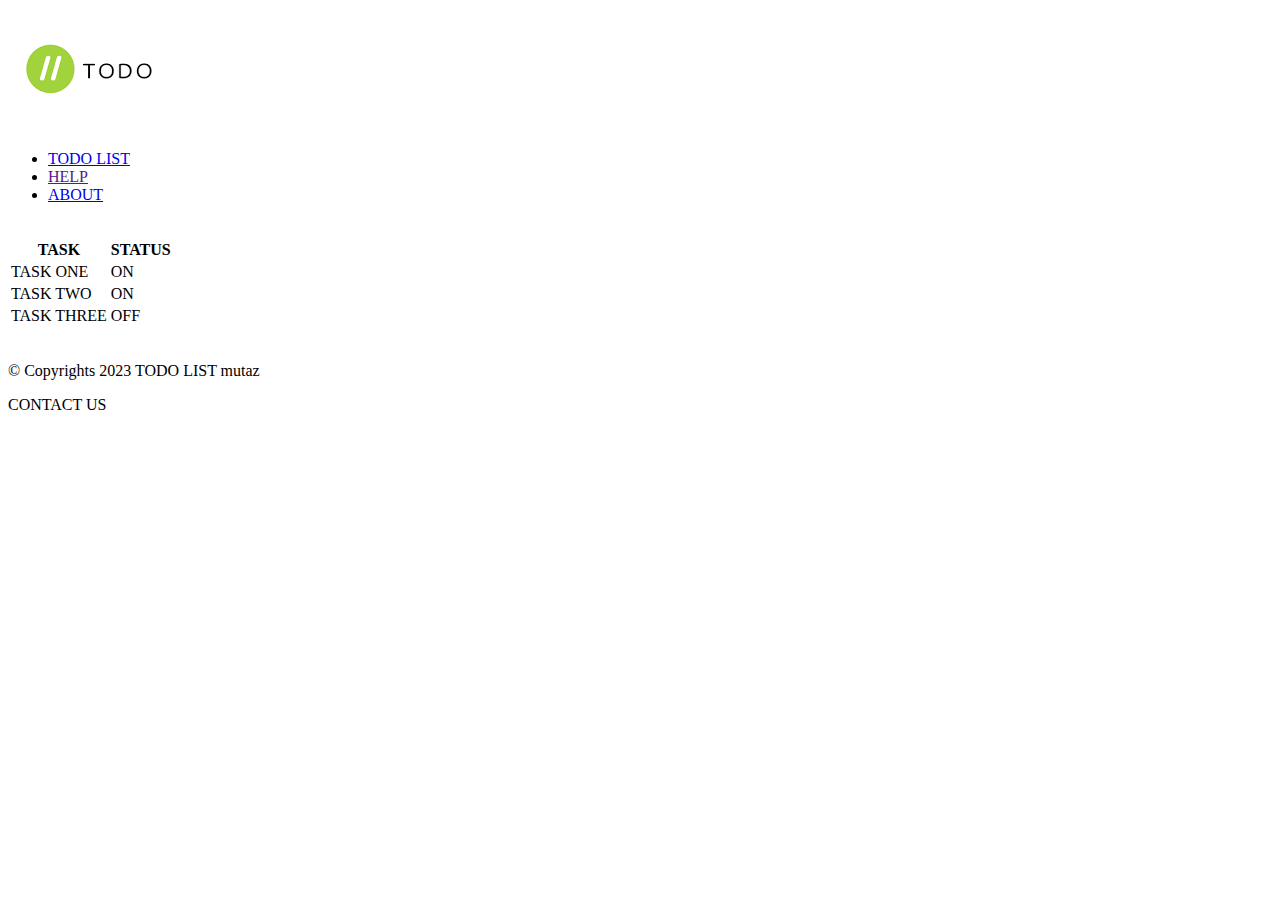
==== index.html @ 1676b74b "Todo List" ====
<!DOCTYPE html>
<html lang="en">
<head>
    <meta charset="UTF-8">
    <meta http-equiv="X-UA-Compatible" content="IE=edge">
    <meta name="viewport" content="width=device-width, initial-scale=1.0">
    <title>Todo List</title>
</head>
<body>
    <header>
        <section id="logo">
            <img src="./assets/images.png" alt="logo">
        </section>
        <nav>
            <ul>
                <li><a href="./index.html">TODO LIST</a></li>
                <li><a href="">HELP</a></li>
                <li><a href="./about.html">ABOUT</a></li>
            </ul>
        </nav>
        <br>
    </header>
    <main>
        <table id="table">
            <tr>
                <th>TASK</th>
                <th>STATUS</th>
            </tr>
            <tr>
                <td>TASK ONE</td>
                <td>ON</td>
            </tr>
            <tr>
                <td>TASK TWO</td>
                <td>ON</td>
            </tr>
            <tr>
                <td>TASK THREE</td>
                <td>OFF</td>
            </tr>
        </table>
        <br>
    </main>
    <footer>
        <p>&#169; Copyrights 2023 TODO LIST mutaz </p>
        <p>CONTACT US</p>
    </footer>
</body>
</html>
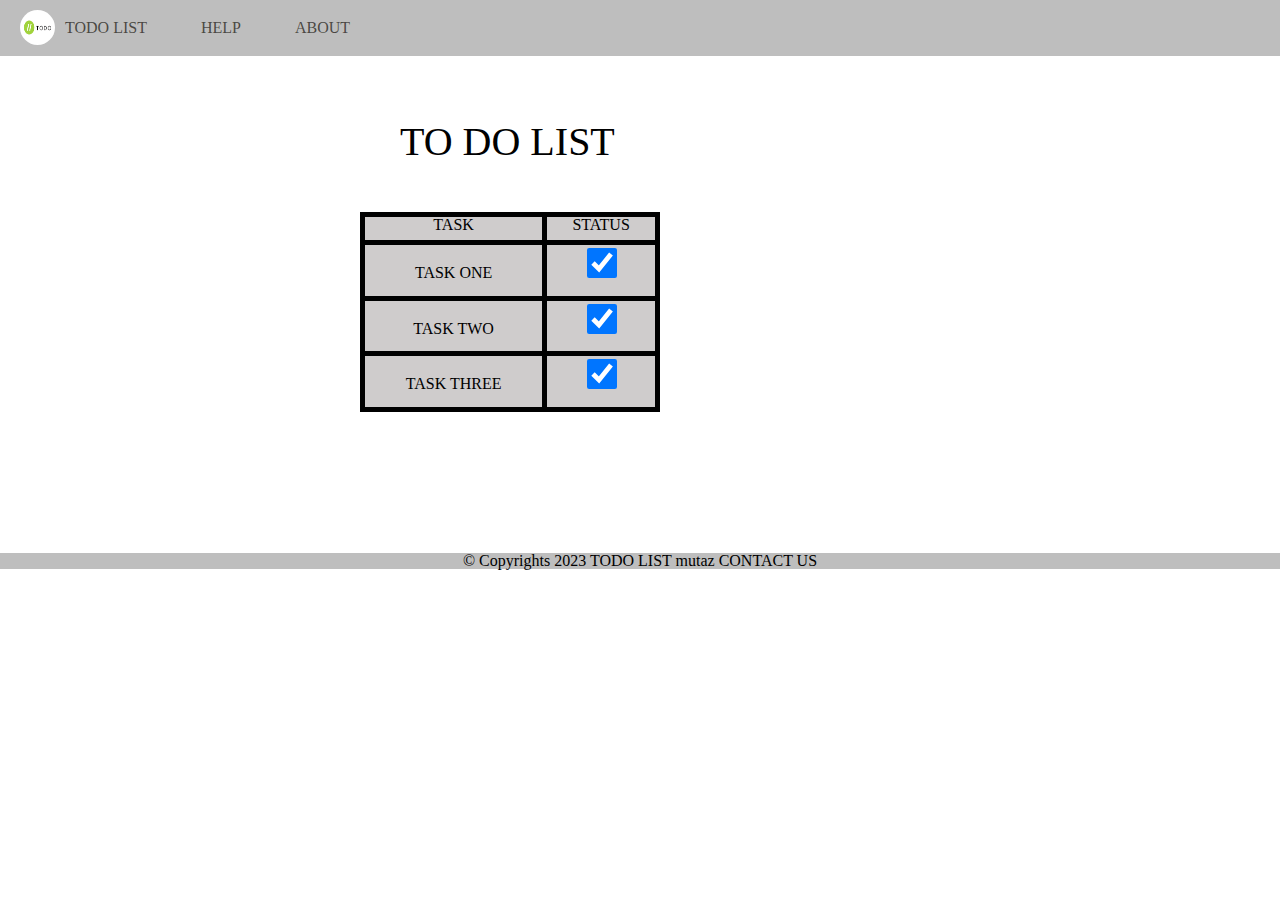
==== commit 419dcf62: "with css" ====
--- a/index.html
+++ b/index.html
@@ -4,6 +4,8 @@
     <meta charset="UTF-8">
     <meta http-equiv="X-UA-Compatible" content="IE=edge">
     <meta name="viewport" content="width=device-width, initial-scale=1.0">
+    <link rel="stylesheet" href="./Css/reset.css">
+    <link rel="stylesheet" href="./Css/inedx.css">
     <title>Todo List</title>
 </head>
 <body>
@@ -11,7 +13,7 @@
         <section id="logo">
             <img src="./assets/images.png" alt="logo">
         </section>
-        <nav>
+        <nav id="navbar">
             <ul>
                 <li><a href="./index.html">TODO LIST</a></li>
                 <li><a href="">HELP</a></li>
@@ -21,6 +23,7 @@
         <br>
     </header>
     <main>
+        <h1>TO DO LIST</h1>
         <table id="table">
             <tr>
                 <th>TASK</th>
@@ -28,22 +31,22 @@
             </tr>
             <tr>
                 <td>TASK ONE</td>
-                <td>ON</td>
+                <td><input type="checkbox" checked="checked"></td>
             </tr>
             <tr>
                 <td>TASK TWO</td>
-                <td>ON</td>
+                <td><input type="checkbox" checked="checked"></td>
             </tr>
             <tr>
                 <td>TASK THREE</td>
-                <td>OFF</td>
+                <td><input type="checkbox" checked="checked"></td>
             </tr>
         </table>
         <br>
     </main>
     <footer>
-        <p>&#169; Copyrights 2023 TODO LIST mutaz </p>
-        <p>CONTACT US</p>
+        <p id="cr">&#169; Copyrights 2023 TODO LIST mutaz CONTACT US</p>
+       
     </footer>
 </body>
 </html>--- a/Css/inedx.css
+++ b/Css/inedx.css
@@ -0,0 +1,55 @@
+header section img {
+    width: 35px;
+    height: 35px;
+    border-radius: 50%;
+    margin: 10px 0 10px 20px;
+    float: left;
+}
+
+nav ul li {
+    display: inline-block;
+    padding: 20px 10px;
+    font-family: 'Righteous', cursive;
+    margin-right: 30px;
+}
+a  {
+    color: #0c0800ac;
+    
+    text-decoration: none;
+}
+ul , #cr{
+
+    background-color: #00000041;
+}
+h1 {
+    font-size: 40px;
+    text-align: left;
+}
+input {
+    height: 30px;
+    width: 30px;
+ }
+
+#table {
+    background-color: #c4c0c0ce;
+    width: 300px;
+    height: 200px;
+    margin: 40px 100px;
+    text-align: center;
+}
+#table, th, td  {
+    border: 5px solid;
+}
+
+h1 {
+    margin: 50px 400px;
+}
+#table {
+    margin: 50px 360px;
+}
+#cr {
+
+    color: rgb(0, 0, 0);
+    margin-top: 75px;
+    text-align: center;
+}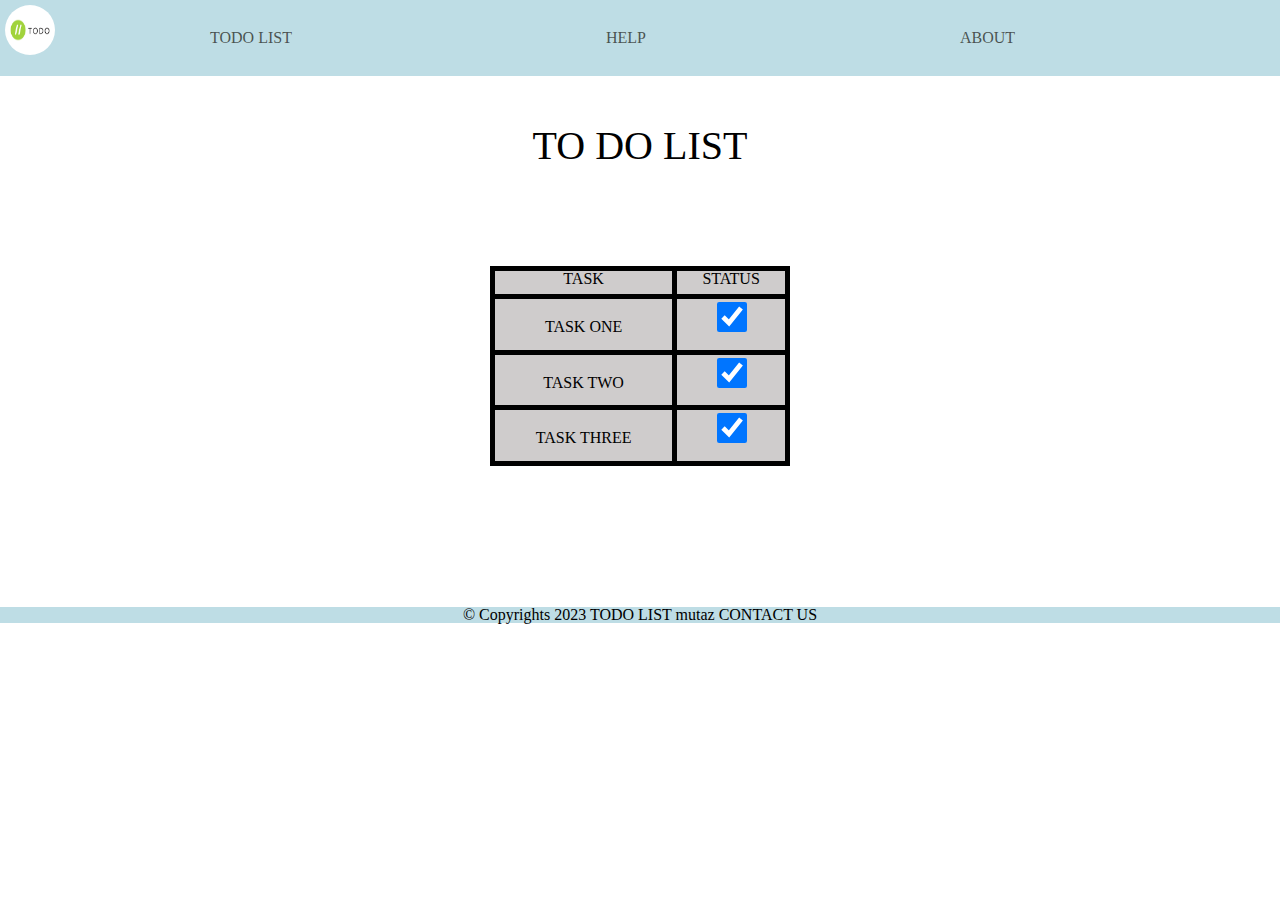
==== commit e21adedb: "javaScript File" ====
--- a/index.html
+++ b/index.html
@@ -6,6 +6,7 @@
     <meta name="viewport" content="width=device-width, initial-scale=1.0">
     <link rel="stylesheet" href="./Css/reset.css">
     <link rel="stylesheet" href="./Css/inedx.css">
+    <script src="./Js/app.js"></script>
     <title>Todo List</title>
 </head>
 <body>
@@ -20,7 +21,7 @@
                 <li><a href="./about.html">ABOUT</a></li>
             </ul>
         </nav>
-        <br>
+        <!-- <br> -->
     </header>
     <main>
         <h1>TO DO LIST</h1>
--- a/Css/inedx.css
+++ b/Css/inedx.css
@@ -1,16 +1,17 @@
 header section img {
-    width: 35px;
-    height: 35px;
+    width: 50px;
+    height: 50px;
     border-radius: 50%;
-    margin: 10px 0 10px 20px;
-    float: left;
+    margin: 5px 5px 5px 5px;
+    float: left ;
 }
 
 nav ul li {
     display: inline-block;
-    padding: 20px 10px;
+    padding: 30px 150px ;
     font-family: 'Righteous', cursive;
-    margin-right: 30px;
+    margin-right: 10px;
+    
 }
 a  {
     color: #0c0800ac;
@@ -19,23 +20,29 @@
 }
 ul , #cr{
 
-    background-color: #00000041;
+    background-color: #00789941;
 }
 h1 {
     font-size: 40px;
-    text-align: left;
+    text-align: center;
 }
 input {
     height: 30px;
     width: 30px;
  }
-
+main {
+    display: flex;
+    flex-direction: column;
+    justify-content: center;
+    align-items: center;
+}
 #table {
+    
     background-color: #c4c0c0ce;
     width: 300px;
     height: 200px;
     margin: 40px 100px;
-    text-align: center;
+    /* text-align: center; */
 }
 #table, th, td  {
     border: 5px solid;
@@ -45,7 +52,8 @@
     margin: 50px 400px;
 }
 #table {
-    margin: 50px 360px;
+    margin: 50px 480px;
+    text-align: center;
 }
 #cr {
 
